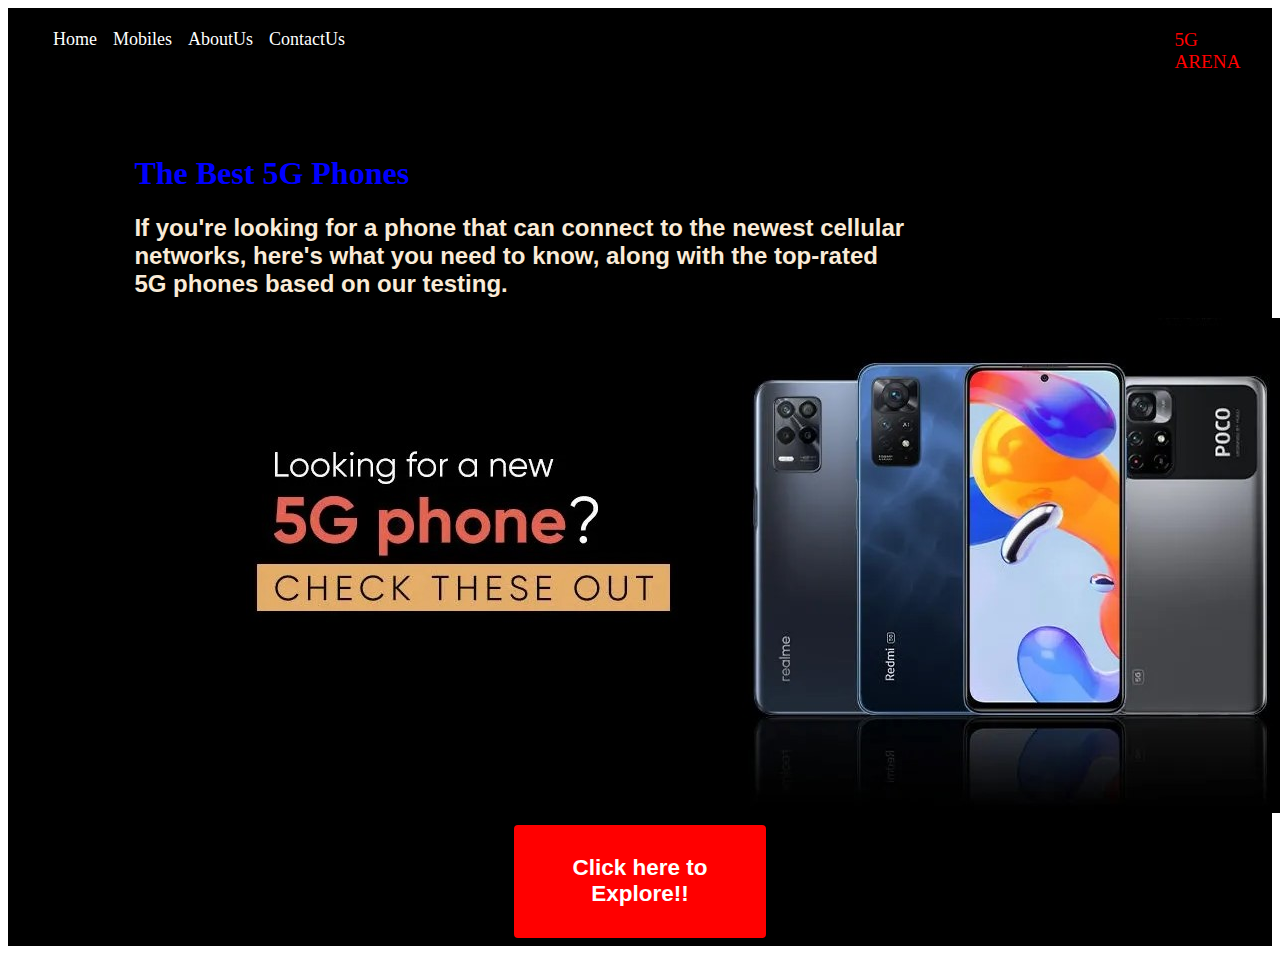
==== HTML Project/home.html @ 199ed8d6 "Added All files" ====
<!DOCTYPE html>
<html lang="en">
<head>
    <meta charset="UTF-8">
    <meta http-equiv="X-UA-Compatible" content="IE=edge">
    <meta name="viewport" content="width=device-width, initial-scale=1.0">
    <title>Document</title>
    <link rel="stylesheet" href="Test.css">
    
</head>
<body>
   
      <div class="bg">
    <nav>
        <ul>   
            <li><a href="home.html">Home</a></li>
            <li><a href="mobile.html">Mobiles</a></li>
            <li><a href="aboutus.html">AboutUs</a></li>
            <li><a href="contactus.html">ContactUs</a></li>
            <li class="log">5G ARENA</li> 
        </ul>
        </nav>
        
        <div class="left">
        <h1>The Best 5G Phones</h1>
          <h2>If you're looking for a phone that can connect to the newest cellular<br> networks, here's what you need to know, along with the top-rated<br> 5G phones based on our testing.</h2>
        </div>
          <img class="img" src="Cheapest-5G-phones - Copy.jpg" alt="Error!">
          <div class="btn">
          <button><a href="mobile.html"><h3>Click here to Explore!!</h3></a></button>
          </div>
        </div>

</body>
</html>
---- HTML Project/Test.css ----
body
{
  background-repeat: no-repeat;
  background-size: cover;
}
form
{
        width: 400px;
        margin: 100px auto;
        margin-top: 80px;
        background-color:black;
       opacity: 0.7;
        border-radius: 10px;
        box-shadow: 0px 0px 10px #444;
        padding: 20px;
       color:white;
       
}
input[type="email"], input[type="password"], input[type="name"],input[type="num"],input[type="date"]
{
    width: 100%;
    padding: 12px 20px;
    margin: 8px 0;
    box-sizing: border-box;
    border: 2px solid #ccc;
    border-radius: 4px;
  }

  
input[type="submit"] 
{
    width: 100%;
    background-color: red;
    color: white;
    padding: 14px 20px;
    margin: 8px 0;
    border: none;
    border-radius: 4px;
    cursor: pointer;
  }
  
input[type="submit"]:hover 
{
    background-color: red;
  }
img
{
  background-repeat: no-repeat;
  background-size: cover;
  background-color:black;
}
.img
{
  margin-left: 10%;
  margin-right: 10%;
}
nav
{
  padding: 5px;
}
.log
{
  color:red;
  margin-left: 67%;
  display:flex;
  list-style: none;
  font-size: larger;
}
ul
{
  display:flex;
  list-style: none;
}
li
{
  color:red;
  font-size: large;
  margin-right: 1rem;
}
li a:hover
{
  text-decoration: none;
  color:red;
}
a
{
  text-decoration: none;
  color:white;
}
i
{
  margin-left: 25%;
  font-size: large;
}
a:hover
{
  color:red;
}
.bg
{
  background-color: black;
}
.left
{
  color: antiquewhite;
  margin-left: 10%;
  padding-top: 40px;
}
button
{
  font-size: larger;
  width:100%;
  background-color: red;
  color: white;
  padding: 8px 15px;
  margin: 8px 0;
  border: none;
  border-radius: 4px;
  cursor: pointer;
}  
button a:hover
{
  text-decoration: none;
  color:darkblue;
  text-shadow: #ccc;
}

.btn
{
  margin-left: 40%;
  margin-right: 40%;
}
h1
{
  color:blue;
}
h2
{
  font-family:'Franklin Gothic Medium', 'Arial Narrow', Arial, sans-serif;
}
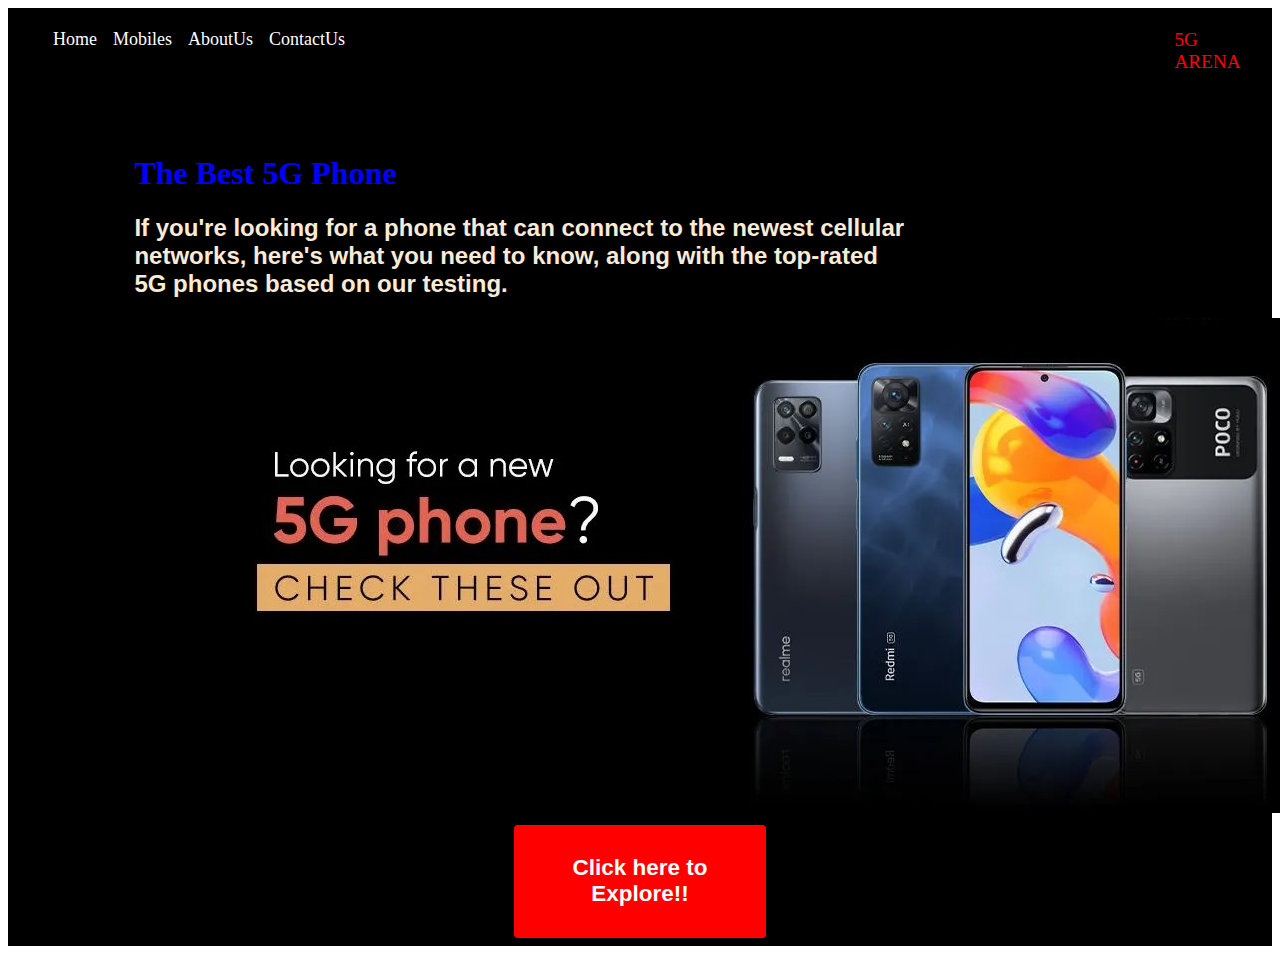
==== commit 6a3a206f: "5G Phones changed to 5G Phone" ====
--- a/HTML Project/home.html
+++ b/HTML Project/home.html
@@ -22,7 +22,7 @@
         </nav>
         
         <div class="left">
-        <h1>The Best 5G Phones</h1>
+        <h1>The Best 5G Phone</h1>
           <h2>If you're looking for a phone that can connect to the newest cellular<br> networks, here's what you need to know, along with the top-rated<br> 5G phones based on our testing.</h2>
         </div>
           <img class="img" src="Cheapest-5G-phones - Copy.jpg" alt="Error!">
